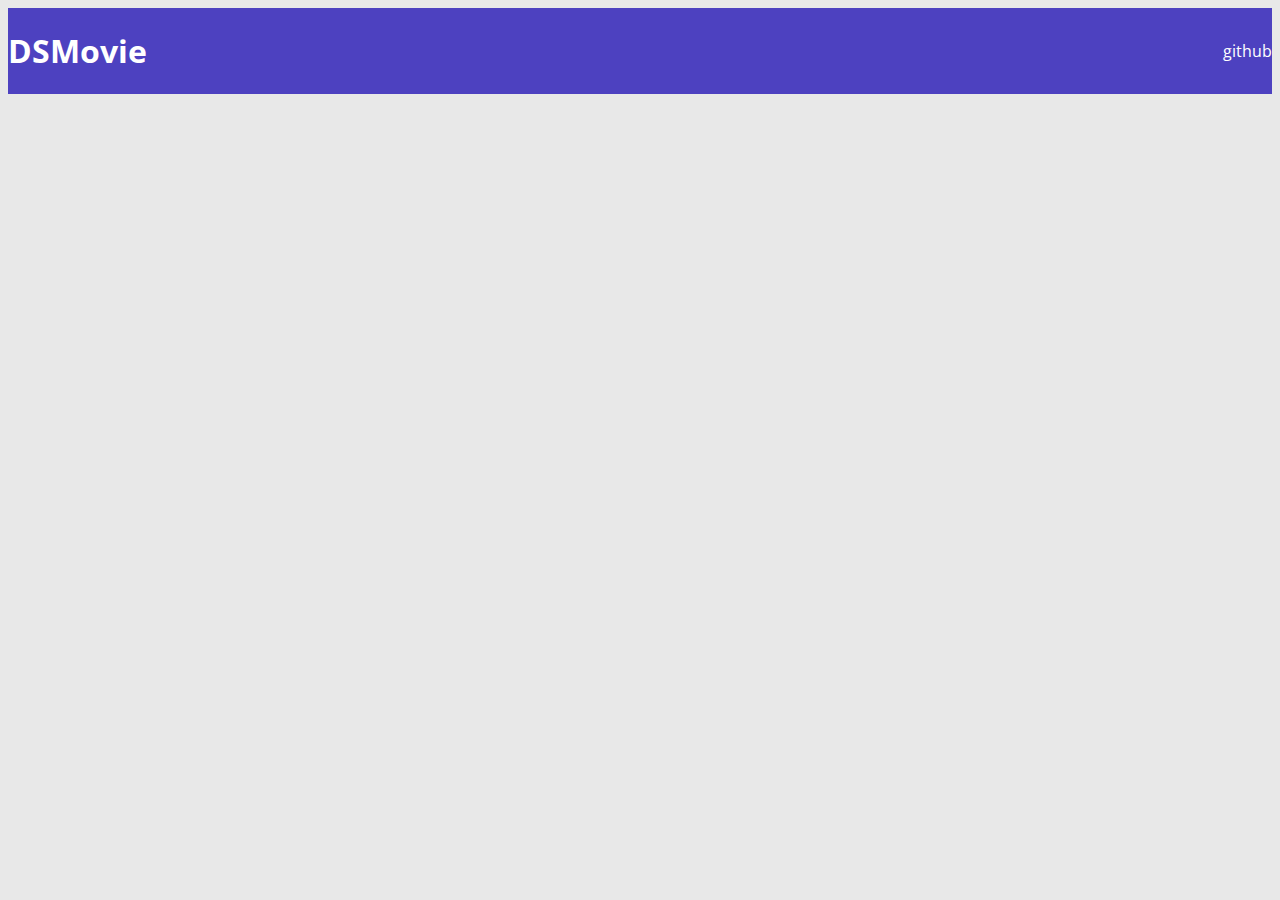
==== Index.html @ 523a809a "barra superior" ====
<!DOCTYPE html>
<html lang="pt-br">
<head>
    <meta charset="UTF-8">
    <meta http-equiv="X-UA-Compatible" content="IE=edge">
    <meta name="viewport" content="width=device-width, initial-scale=1.0">
    <title>Ds Movie</title>
    <link href="https://cdn.jsdelivr.net/npm/bootstrap@5.1.3/dist/css/bootstrap.min.css" rel="stylesheet" integrity="sha384-1BmE4kWBq78iYhFldvKuhfTAU6auU8tT94WrHftjDbrCEXSU1oBoqyl2QvZ6jIW3" crossorigin="anonymous">
    <link rel="stylesheet" href="css/style.css">
</head>
<body>
    <header>
        <nav class="container">
            <h1>DSMovie</h1>
            <a href="https://github.com/danielluka1">github</a>

        </nav>
    </header>
</body>
</html>
---- css/style.css ----
@import url('https://fonts.googleapis.com/css2?family=Open+Sans:wght@300;400;700&display=swap');

*{
    box-sizing: border-box;
    font-family: 'Open Sans', sans-serif;
}

html, body{
    background-color: #e8e8e8;
}

header{
    background-color: #4D41C0;
    color: #fff;

}
nav{
    display: flex;
    align-items: center;
    justify-content: space-between;
}

a , a:hover{
    text-decoration: none;
    color: unset;
}
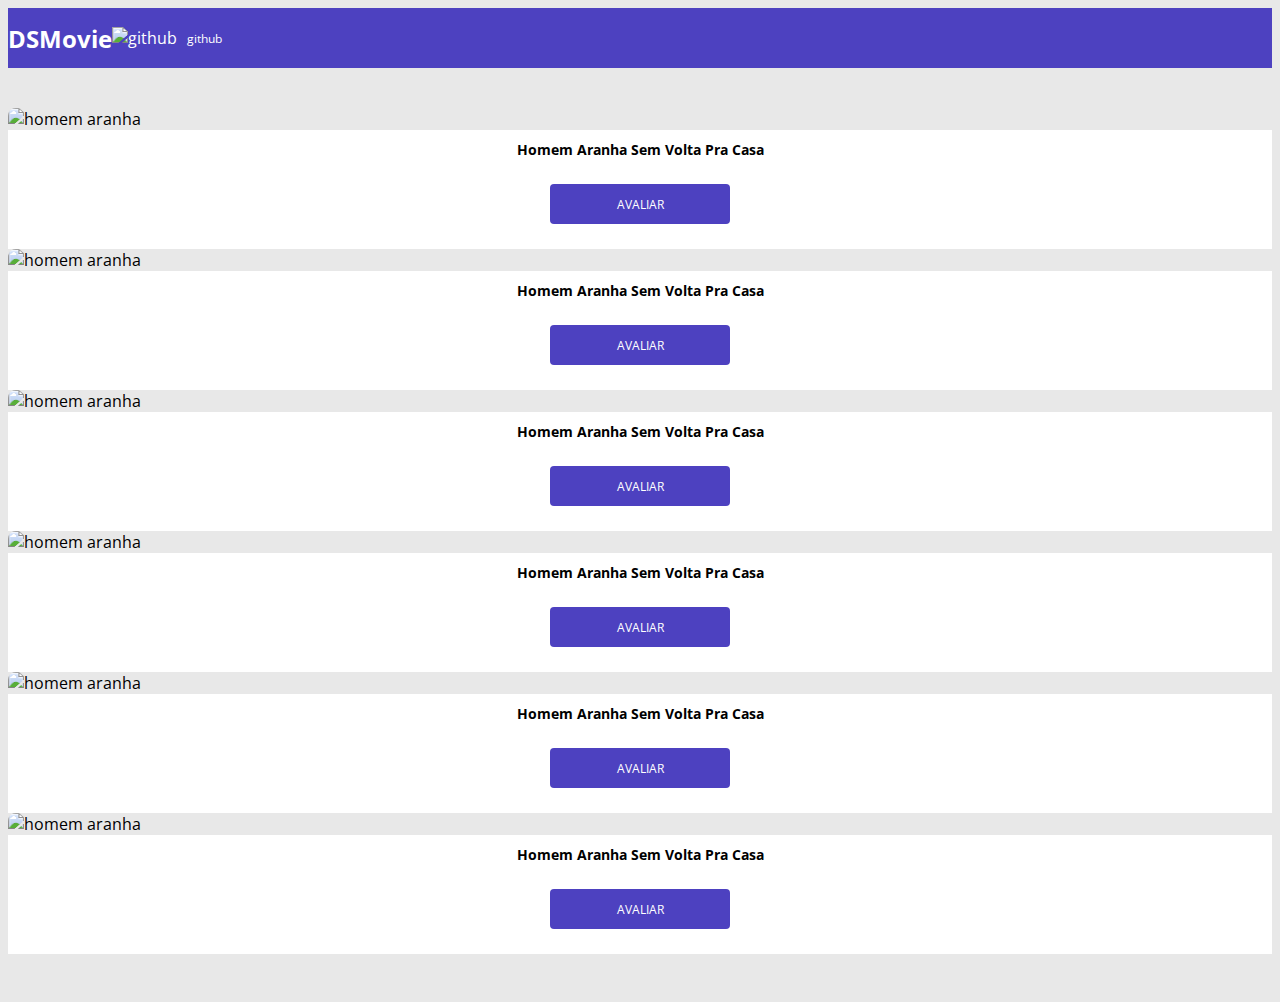
==== commit c87c966e: "listagem de cards" ====
--- a/Index.html
+++ b/Index.html
@@ -12,9 +12,81 @@
     <header>
         <nav class="container">
             <h1>DSMovie</h1>
-            <a href="https://github.com/danielluka1">github</a>
+            <div class="dsmovie-contact-container">
+                <img src="/img/Vector.svg" alt="github">
+                <a href="https://github.com/danielluka1">github</a>
+      
+            </div>
+         </nav>
+    </header>
+    <main>
+        <section id="dsmovie-cardlist" class="container">
+            
+           <div class="row">
+                <div class="col-sm-6 col-xl-3 mb-3">
+                    <div class="dsmovie-card">
+                        <img src="https://www.themoviedb.org/t/p/w533_and_h300_bestv2/iQFcwSGbZXMkeyKrxbPnwnRo5fl.jpg" alt="homem aranha">
+                       
+                        <div class="dsmovie-card-description">
+                            <h3>Homem Aranha Sem Volta Pra Casa</h3>
+                            <a class="dsmovie-btn" href="form.html">AVALIAR</a>
+                        </div>
+                    </div>
+                </div>
+                <div class="col-sm-6 col-xl-3 mb-3">
+                    <div class="dsmovie-card">
+                        <img src="https://www.themoviedb.org/t/p/w533_and_h300_bestv2/iQFcwSGbZXMkeyKrxbPnwnRo5fl.jpg" alt="homem aranha">
+                       
+                        <div class="dsmovie-card-description">
+                            <h3>Homem Aranha Sem Volta Pra Casa</h3>
+                            <a class="dsmovie-btn" href="form.html">AVALIAR</a>
+                        </div>
+                    </div>
+                </div>
+                <div class="col-sm-6 col-xl-3 mb-3">
+                    <div class="dsmovie-card">
+                        <img src="https://www.themoviedb.org/t/p/w533_and_h300_bestv2/iQFcwSGbZXMkeyKrxbPnwnRo5fl.jpg" alt="homem aranha">
+                       
+                        <div class="dsmovie-card-description">
+                            <h3>Homem Aranha Sem Volta Pra Casa</h3>
+                            <a class="dsmovie-btn" href="form.html">AVALIAR</a>
+                        </div>
+                    </div>
+                </div>
+                <div class="col-sm-6 col-xl-3 mb-3">
+                    <div class="dsmovie-card">
+                        <img src="https://www.themoviedb.org/t/p/w533_and_h300_bestv2/iQFcwSGbZXMkeyKrxbPnwnRo5fl.jpg" alt="homem aranha">
+                       
+                        <div class="dsmovie-card-description">
+                            <h3>Homem Aranha Sem Volta Pra Casa</h3>
+                            <a class="dsmovie-btn" href="form.html">AVALIAR</a>
+                        </div>
+                    </div>
+                </div>
+                <div class="col-sm-6 col-xl-3 mb-3">
+                    <div class="dsmovie-card">
+                        <img src="https://www.themoviedb.org/t/p/w533_and_h300_bestv2/iQFcwSGbZXMkeyKrxbPnwnRo5fl.jpg" alt="homem aranha">
+                       
+                        <div class="dsmovie-card-description">
+                            <h3>Homem Aranha Sem Volta Pra Casa</h3>
+                            <a class="dsmovie-btn" href="form.html">AVALIAR</a>
+                        </div>
+                    </div>
+                </div>
+                <div class="col-sm-6 col-xl-3 mb-3">
+                    <div class="dsmovie-card">
+                        <img src="https://www.themoviedb.org/t/p/w533_and_h300_bestv2/iQFcwSGbZXMkeyKrxbPnwnRo5fl.jpg" alt="homem aranha">
+                       
+                        <div class="dsmovie-card-description">
+                            <h3>Homem Aranha Sem Volta Pra Casa</h3>
+                            <a class="dsmovie-btn" href="form.html">AVALIAR</a>
+                        </div>
+                    </div>
+                </div>
+           </div> 
 
-        </nav>
-    </header>
+
+        </section>
+    </main>
 </body>
 </html>--- a/css/style.css
+++ b/css/style.css
@@ -1,26 +1,96 @@
 @import url('https://fonts.googleapis.com/css2?family=Open+Sans:wght@300;400;700&display=swap');
 
+:root{
+    --bg-gray: #e8e8e8;
+    --color-primary: #4D41C0;
+    --white:#fff ;
+}
 *{
     box-sizing: border-box;
     font-family: 'Open Sans', sans-serif;
+    
 }
 
 html, body{
-    background-color: #e8e8e8;
+    background-color: var(--bg-gray) ;
 }
 
+h1,h2,h3,h4,h5{
+    margin: 0%;
+}
 header{
-    background-color: #4D41C0;
-    color: #fff;
-
+    background-color: var(--color-primary);
+    color: var(--white);
+    height: 60px;
+    display: flex;
+    align-items: center;
 }
 nav{
     display: flex;
     align-items: center;
     justify-content: space-between;
 }
+nav h1{
+    font-size: 24px;
+    font-weight: 700;
+}
+nav a{
+    font-size: 12px;
+    font-weight: 400;
+}
 
 a , a:hover{
     text-decoration: none;
     color: unset;
-}+}
+
+.dsmovie-contact-container{
+    display: flex;
+    align-items: center;  
+}
+
+.dsmovie-contact-container img{
+   margin-right: 10px;
+}
+
+#dsmovie-cardlist{
+    padding: 40px 0;
+}
+.dsmovie-card{
+    
+    width: 100%;
+    
+}
+.dsmovie-card img{
+    width: 100%;
+    border-radius: 8px 8px 0 0;
+
+}
+
+.dsmovie-card-description {
+    background-color: var(--white);
+    padding: 10px 0 25px 0;
+    display: flex;
+    text-align: center;
+    flex-direction: column;
+    align-items: center;
+   justify-content: space-between;
+}
+.dsmovie-card-description h3{
+    margin-bottom: 25px;
+    font-size: 14px;
+    font-weight: 700;
+}
+
+.dsmovie-btn, .dsmovie-btn:hover{
+    color: var(--white);
+    background-color: var(--color-primary);
+    align-items: center; 
+    display: flex;
+    justify-content: center;
+    font-size: 700;
+    font-size: 12px;
+    width: 180px;
+    height: 40px;
+    border-radius: 4px;
+}
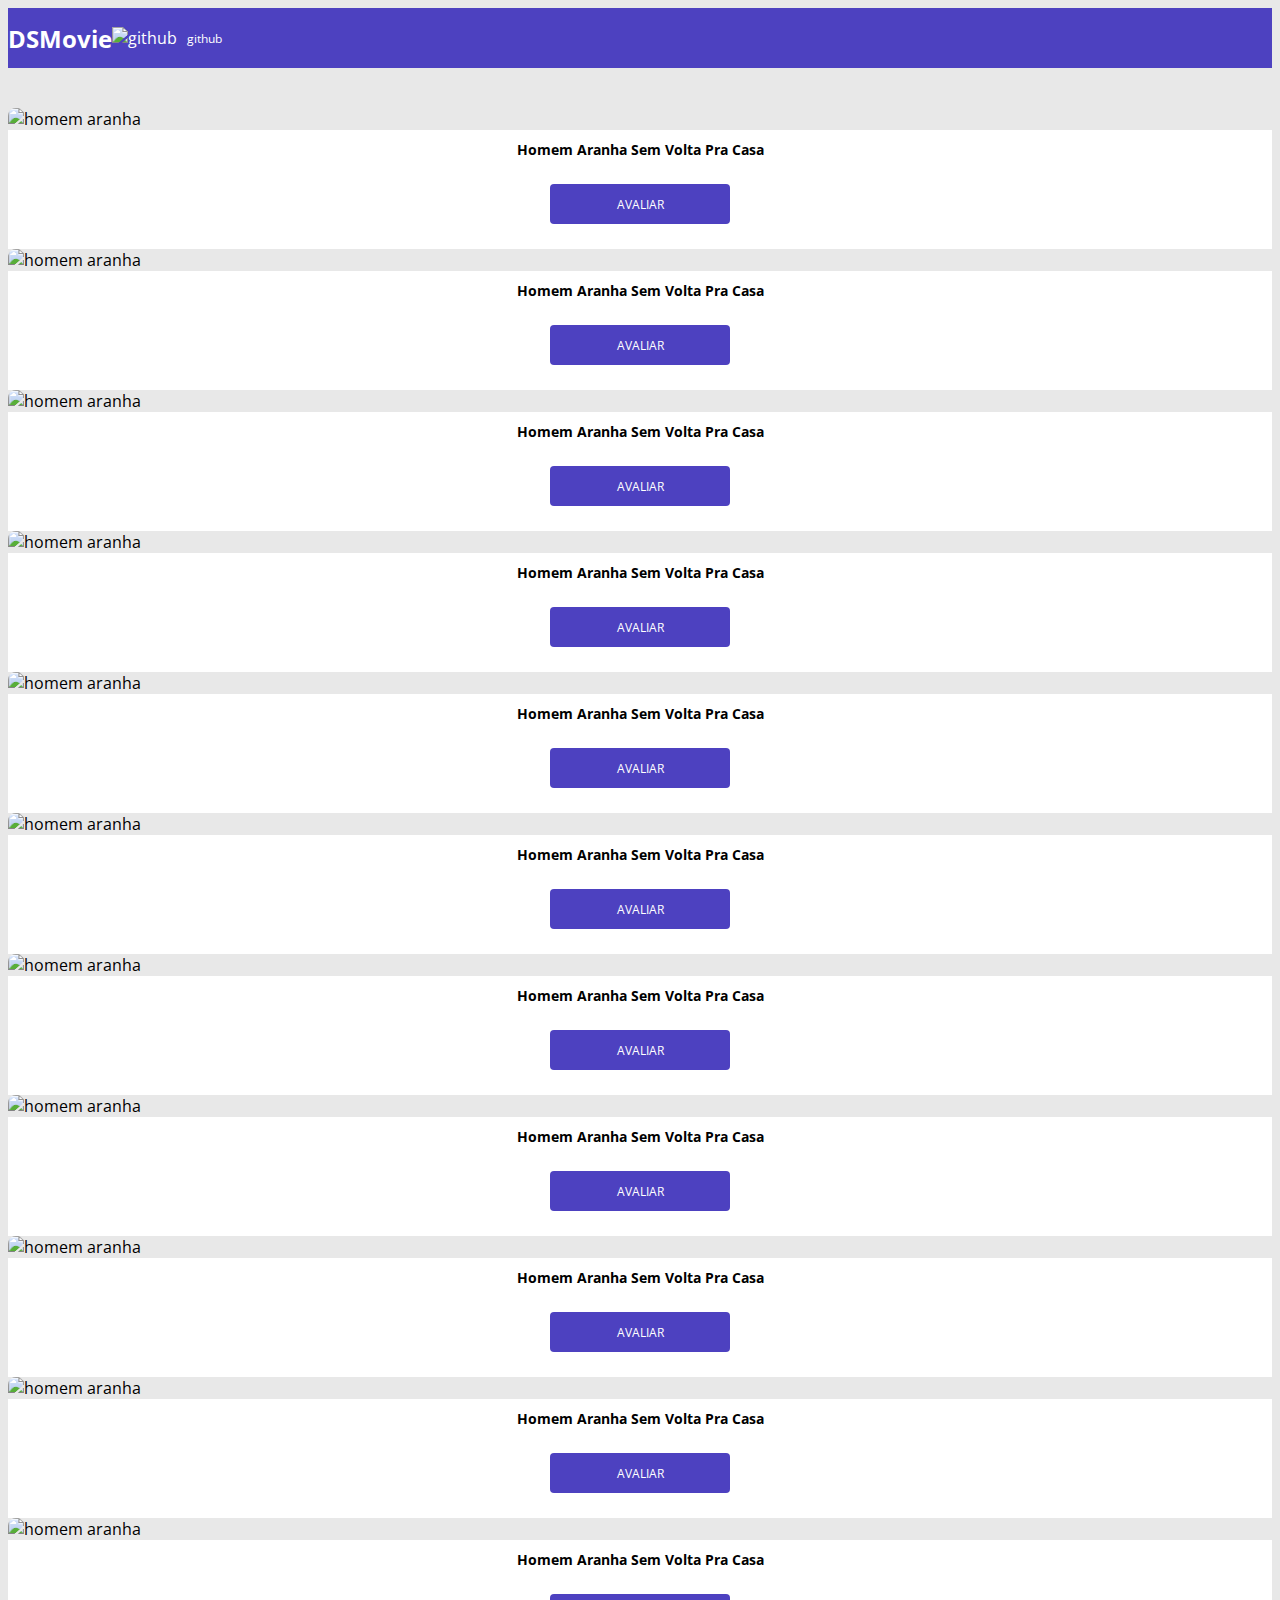
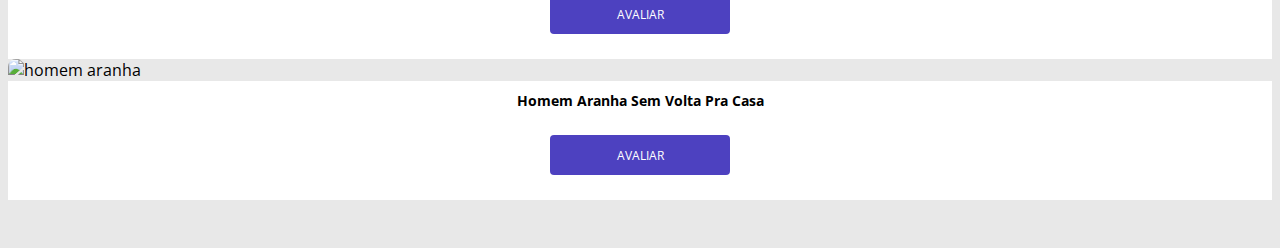
==== commit 3c2c9235: "primeira parte formulario" ====
--- a/Index.html
+++ b/Index.html
@@ -1,13 +1,16 @@
 <!DOCTYPE html>
 <html lang="pt-br">
+
 <head>
     <meta charset="UTF-8">
     <meta http-equiv="X-UA-Compatible" content="IE=edge">
     <meta name="viewport" content="width=device-width, initial-scale=1.0">
     <title>Ds Movie</title>
-    <link href="https://cdn.jsdelivr.net/npm/bootstrap@5.1.3/dist/css/bootstrap.min.css" rel="stylesheet" integrity="sha384-1BmE4kWBq78iYhFldvKuhfTAU6auU8tT94WrHftjDbrCEXSU1oBoqyl2QvZ6jIW3" crossorigin="anonymous">
+    <link href="https://cdn.jsdelivr.net/npm/bootstrap@5.1.3/dist/css/bootstrap.min.css" rel="stylesheet"
+        integrity="sha384-1BmE4kWBq78iYhFldvKuhfTAU6auU8tT94WrHftjDbrCEXSU1oBoqyl2QvZ6jIW3" crossorigin="anonymous">
     <link rel="stylesheet" href="css/style.css">
 </head>
+
 <body>
     <header>
         <nav class="container">
@@ -15,18 +18,19 @@
             <div class="dsmovie-contact-container">
                 <img src="/img/Vector.svg" alt="github">
                 <a href="https://github.com/danielluka1">github</a>
-      
+
             </div>
-         </nav>
+        </nav>
     </header>
     <main>
         <section id="dsmovie-cardlist" class="container">
-            
-           <div class="row">
+
+            <div class="row">
                 <div class="col-sm-6 col-xl-3 mb-3">
                     <div class="dsmovie-card">
-                        <img src="https://www.themoviedb.org/t/p/w533_and_h300_bestv2/iQFcwSGbZXMkeyKrxbPnwnRo5fl.jpg" alt="homem aranha">
-                       
+                        <img src="https://www.themoviedb.org/t/p/w533_and_h300_bestv2/iQFcwSGbZXMkeyKrxbPnwnRo5fl.jpg"
+                            alt="homem aranha">
+
                         <div class="dsmovie-card-description">
                             <h3>Homem Aranha Sem Volta Pra Casa</h3>
                             <a class="dsmovie-btn" href="form.html">AVALIAR</a>
@@ -35,8 +39,9 @@
                 </div>
                 <div class="col-sm-6 col-xl-3 mb-3">
                     <div class="dsmovie-card">
-                        <img src="https://www.themoviedb.org/t/p/w533_and_h300_bestv2/iQFcwSGbZXMkeyKrxbPnwnRo5fl.jpg" alt="homem aranha">
-                       
+                        <img src="https://www.themoviedb.org/t/p/w533_and_h300_bestv2/iQFcwSGbZXMkeyKrxbPnwnRo5fl.jpg"
+                            alt="homem aranha">
+
                         <div class="dsmovie-card-description">
                             <h3>Homem Aranha Sem Volta Pra Casa</h3>
                             <a class="dsmovie-btn" href="form.html">AVALIAR</a>
@@ -45,8 +50,9 @@
                 </div>
                 <div class="col-sm-6 col-xl-3 mb-3">
                     <div class="dsmovie-card">
-                        <img src="https://www.themoviedb.org/t/p/w533_and_h300_bestv2/iQFcwSGbZXMkeyKrxbPnwnRo5fl.jpg" alt="homem aranha">
-                       
+                        <img src="https://www.themoviedb.org/t/p/w533_and_h300_bestv2/iQFcwSGbZXMkeyKrxbPnwnRo5fl.jpg"
+                            alt="homem aranha">
+
                         <div class="dsmovie-card-description">
                             <h3>Homem Aranha Sem Volta Pra Casa</h3>
                             <a class="dsmovie-btn" href="form.html">AVALIAR</a>
@@ -55,8 +61,9 @@
                 </div>
                 <div class="col-sm-6 col-xl-3 mb-3">
                     <div class="dsmovie-card">
-                        <img src="https://www.themoviedb.org/t/p/w533_and_h300_bestv2/iQFcwSGbZXMkeyKrxbPnwnRo5fl.jpg" alt="homem aranha">
-                       
+                        <img src="https://www.themoviedb.org/t/p/w533_and_h300_bestv2/iQFcwSGbZXMkeyKrxbPnwnRo5fl.jpg"
+                            alt="homem aranha">
+
                         <div class="dsmovie-card-description">
                             <h3>Homem Aranha Sem Volta Pra Casa</h3>
                             <a class="dsmovie-btn" href="form.html">AVALIAR</a>
@@ -65,8 +72,9 @@
                 </div>
                 <div class="col-sm-6 col-xl-3 mb-3">
                     <div class="dsmovie-card">
-                        <img src="https://www.themoviedb.org/t/p/w533_and_h300_bestv2/iQFcwSGbZXMkeyKrxbPnwnRo5fl.jpg" alt="homem aranha">
-                       
+                        <img src="https://www.themoviedb.org/t/p/w533_and_h300_bestv2/iQFcwSGbZXMkeyKrxbPnwnRo5fl.jpg"
+                            alt="homem aranha">
+
                         <div class="dsmovie-card-description">
                             <h3>Homem Aranha Sem Volta Pra Casa</h3>
                             <a class="dsmovie-btn" href="form.html">AVALIAR</a>
@@ -75,18 +83,86 @@
                 </div>
                 <div class="col-sm-6 col-xl-3 mb-3">
                     <div class="dsmovie-card">
-                        <img src="https://www.themoviedb.org/t/p/w533_and_h300_bestv2/iQFcwSGbZXMkeyKrxbPnwnRo5fl.jpg" alt="homem aranha">
-                       
+                        <img src="https://www.themoviedb.org/t/p/w533_and_h300_bestv2/iQFcwSGbZXMkeyKrxbPnwnRo5fl.jpg"
+                            alt="homem aranha">
+
                         <div class="dsmovie-card-description">
                             <h3>Homem Aranha Sem Volta Pra Casa</h3>
                             <a class="dsmovie-btn" href="form.html">AVALIAR</a>
                         </div>
                     </div>
                 </div>
-           </div> 
+                <div class="col-sm-6 col-xl-3 mb-3">
+                    <div class="dsmovie-card">
+                        <img src="https://www.themoviedb.org/t/p/w533_and_h300_bestv2/iQFcwSGbZXMkeyKrxbPnwnRo5fl.jpg"
+                            alt="homem aranha">
+
+                        <div class="dsmovie-card-description">
+                            <h3>Homem Aranha Sem Volta Pra Casa</h3>
+                            <a class="dsmovie-btn" href="form.html">AVALIAR</a>
+                        </div>
+                    </div>
+                </div>
+                <div class="col-sm-6 col-xl-3 mb-3">
+                    <div class="dsmovie-card">
+                        <img src="https://www.themoviedb.org/t/p/w533_and_h300_bestv2/iQFcwSGbZXMkeyKrxbPnwnRo5fl.jpg"
+                            alt="homem aranha">
+
+                        <div class="dsmovie-card-description">
+                            <h3>Homem Aranha Sem Volta Pra Casa</h3>
+                            <a class="dsmovie-btn" href="form.html">AVALIAR</a>
+                        </div>
+                    </div>
+                </div>
+                <div class="col-sm-6 col-xl-3 mb-3">
+                    <div class="dsmovie-card">
+                        <img src="https://www.themoviedb.org/t/p/w533_and_h300_bestv2/iQFcwSGbZXMkeyKrxbPnwnRo5fl.jpg"
+                            alt="homem aranha">
+
+                        <div class="dsmovie-card-description">
+                            <h3>Homem Aranha Sem Volta Pra Casa</h3>
+                            <a class="dsmovie-btn" href="form.html">AVALIAR</a>
+                        </div>
+                    </div>
+                </div>
+                <div class="col-sm-6 col-xl-3 mb-3">
+                    <div class="dsmovie-card">
+                        <img src="https://www.themoviedb.org/t/p/w533_and_h300_bestv2/iQFcwSGbZXMkeyKrxbPnwnRo5fl.jpg"
+                            alt="homem aranha">
+
+                        <div class="dsmovie-card-description">
+                            <h3>Homem Aranha Sem Volta Pra Casa</h3>
+                            <a class="dsmovie-btn" href="form.html">AVALIAR</a>
+                        </div>
+                    </div>
+                </div>
+                <div class="col-sm-6 col-xl-3 mb-3">
+                    <div class="dsmovie-card">
+                        <img src="https://www.themoviedb.org/t/p/w533_and_h300_bestv2/iQFcwSGbZXMkeyKrxbPnwnRo5fl.jpg"
+                            alt="homem aranha">
+
+                        <div class="dsmovie-card-description">
+                            <h3>Homem Aranha Sem Volta Pra Casa</h3>
+                            <a class="dsmovie-btn" href="form.html">AVALIAR</a>
+                        </div>
+                    </div>
+                </div>
+                <div class="col-sm-6 col-xl-3 mb-3">
+                    <div class="dsmovie-card">
+                        <img src="https://www.themoviedb.org/t/p/w533_and_h300_bestv2/iQFcwSGbZXMkeyKrxbPnwnRo5fl.jpg"
+                            alt="homem aranha">
+
+                        <div class="dsmovie-card-description">
+                            <h3>Homem Aranha Sem Volta Pra Casa</h3>
+                            <a class="dsmovie-btn" href="form.html">AVALIAR</a>
+                        </div>
+                    </div>
+                </div>
+            </div>
 
 
         </section>
     </main>
 </body>
+
 </html>--- a/css/style.css
+++ b/css/style.css
@@ -94,3 +94,9 @@
     height: 40px;
     border-radius: 4px;
 }
+
+.dsmovie-form-container{
+    padding: 40px 0;
+    max-width: 480px;
+}
+
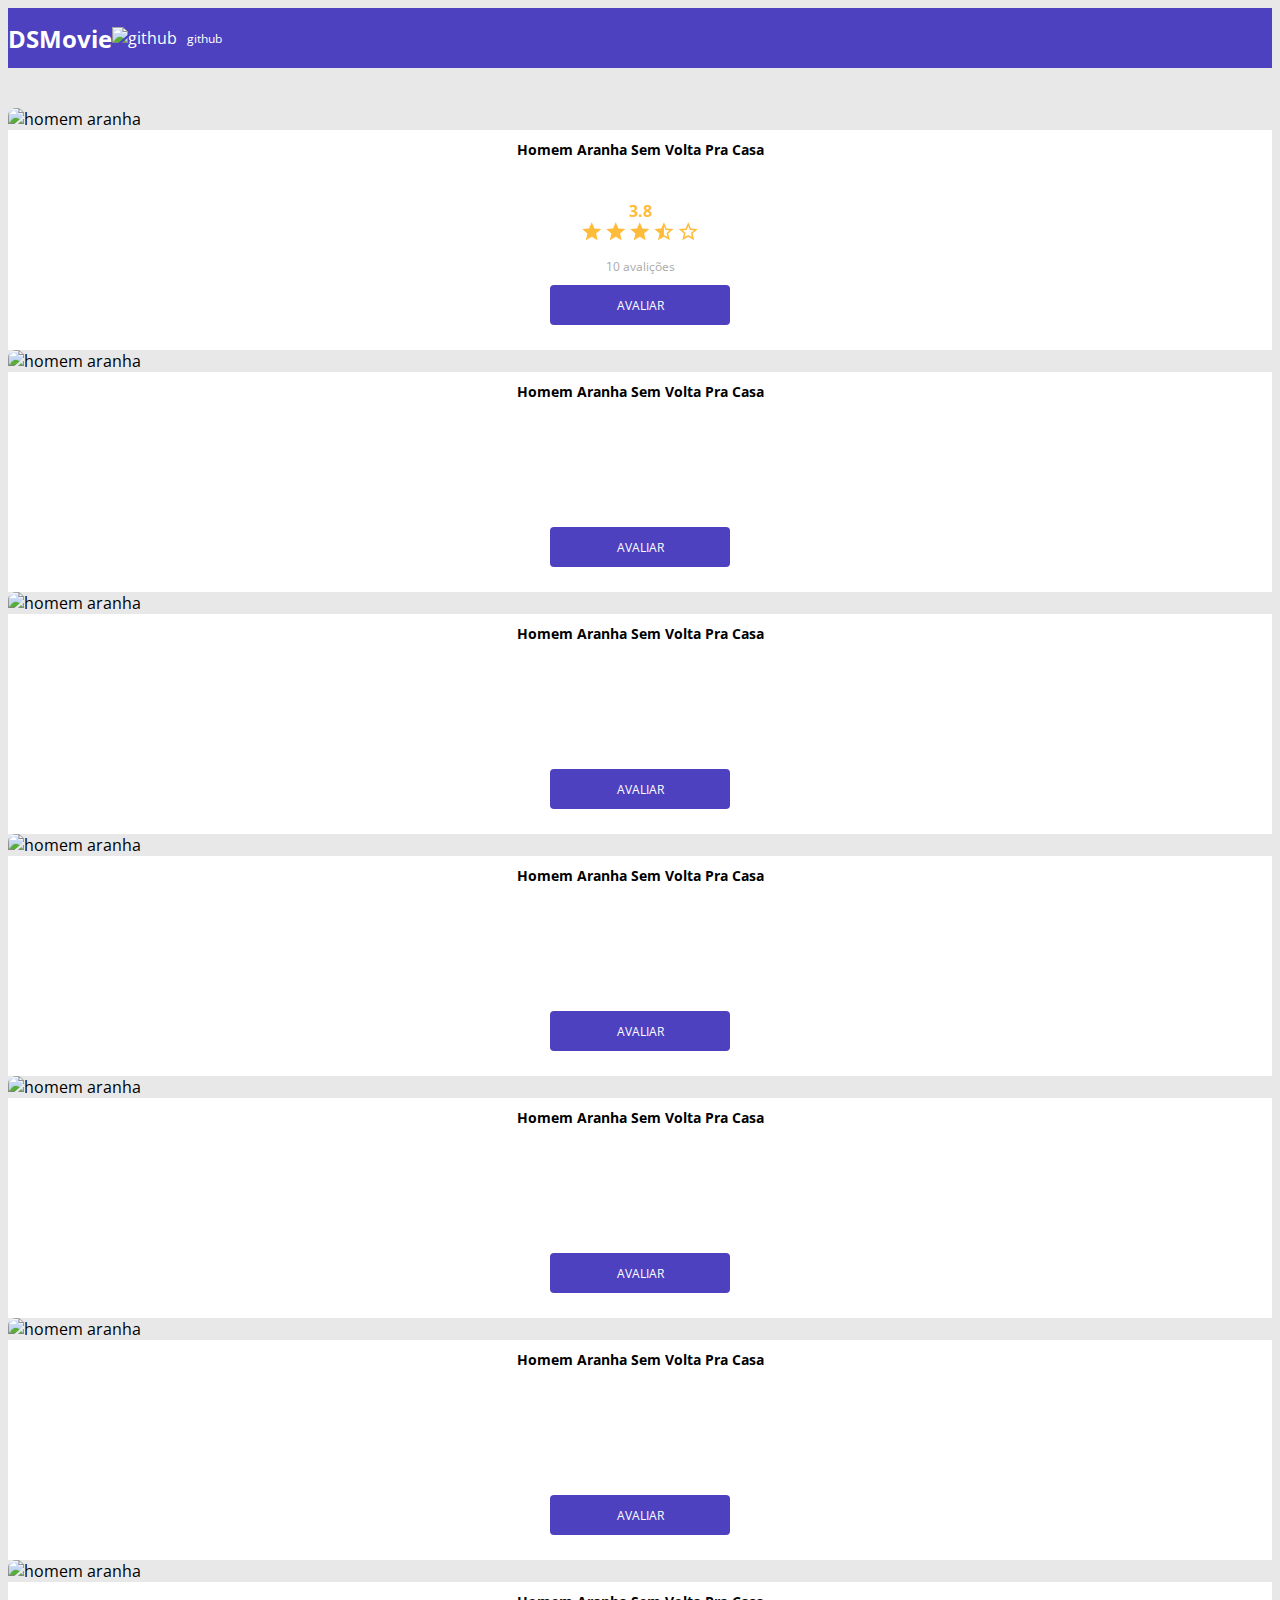
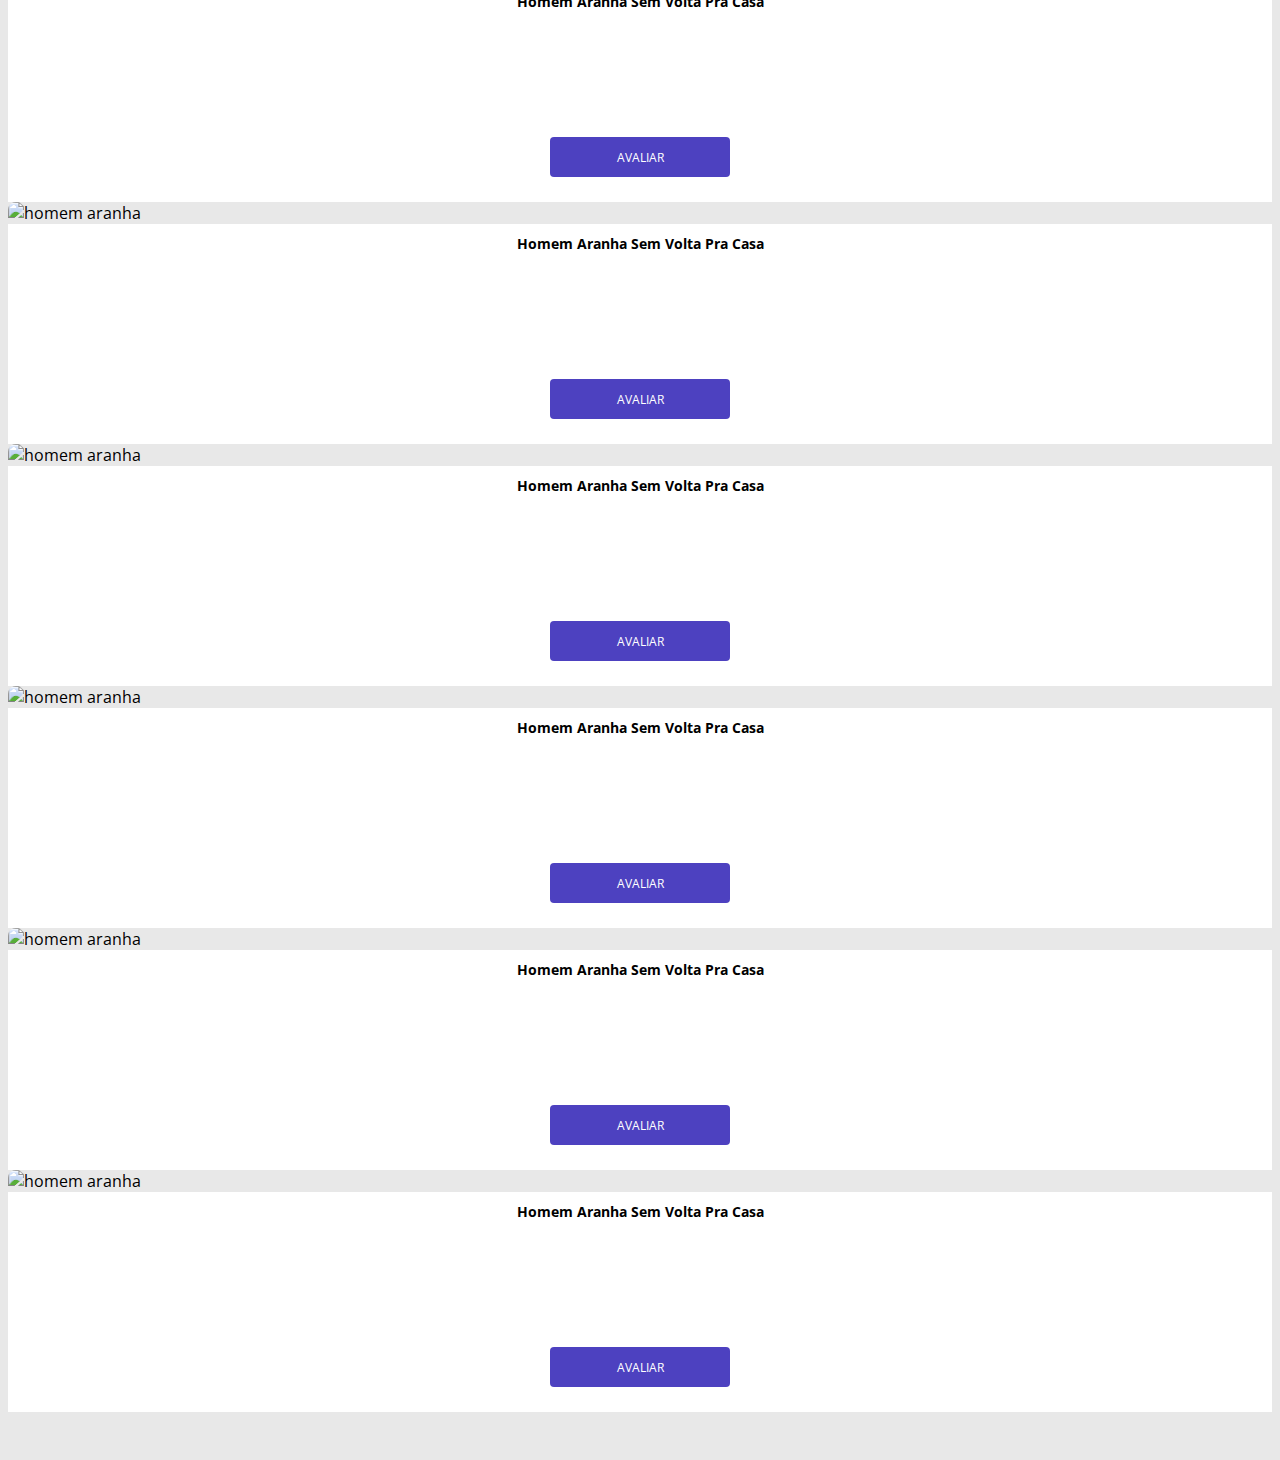
==== commit 95c3189b: "avaliação com estrelas" ====
--- a/Index.html
+++ b/Index.html
@@ -33,7 +33,20 @@
 
                         <div class="dsmovie-card-description">
                             <h3>Homem Aranha Sem Volta Pra Casa</h3>
-                            <a class="dsmovie-btn" href="form.html">AVALIAR</a>
+
+                            <div class="dsmovie-card-description-bottom">
+                                <h4>3.8</h4>
+                                <div>
+                                    <img src="/img/star-full.svg" alt="star-full">
+                                    <img src="/img/star-full.svg" alt="star-full">
+                                    <img src="/img/star-full.svg" alt="star-full">
+                                    <img src="/img/star-half.svg" alt="star-full">
+                                    <img src="/img/star-empty.svg" alt="star-full">
+                                </div>
+                                <p>10 avalições</p>
+                                <a class="dsmovie-btn" href="form.html">AVALIAR</a>
+                            </div>
+
                         </div>
                     </div>
                 </div>
--- a/css/style.css
+++ b/css/style.css
@@ -4,6 +4,8 @@
     --bg-gray: #e8e8e8;
     --color-primary: #4D41C0;
     --white:#fff ;
+    --light-gray: #aaa;
+    --star-yellow: #ffbb3a;
 }
 *{
     box-sizing: border-box;
@@ -75,6 +77,7 @@
     flex-direction: column;
     align-items: center;
    justify-content: space-between;
+   height: 220px;
 }
 .dsmovie-card-description h3{
     margin-bottom: 25px;
@@ -83,6 +86,7 @@
 }
 
 .dsmovie-btn, .dsmovie-btn:hover{
+    
     color: var(--white);
     background-color: var(--color-primary);
     align-items: center; 
@@ -93,10 +97,66 @@
     width: 180px;
     height: 40px;
     border-radius: 4px;
+    border: 0;
+}
+.dsmovie-form-btn-container{
+    height: 100px;
+    justify-content: space-between;
+    display: flex;
+    flex-direction: column;
+    align-items: center;
 }
 
 .dsmovie-form-container{
+    
     padding: 40px 0;
     max-width: 480px;
 }
+.dsmovie-form-group{
+    margin-bottom: 20px;
+}
+.dsmovie-form-group label{
+    font-size: 12px;
+    color: var(--light-gray);
+    
+}
 
+.dsmovie-form-description{
+    background-color: var(--white);
+    padding: 20px;
+    display: flex;
+    flex-direction: column;
+    align-items: center;
+    border-radius: 0 0 8px 8px;
+
+}
+.dsmovie-form-description h3{
+    margin-bottom: 20px;
+    font-size: 13px;
+    font-weight: 700;
+    text-align: center;
+}
+.dsmovie-form{
+    
+    width: 100%;
+}
+
+.dsmovie-card-description-bottom img{
+    width: 20px;
+}
+.dsmovie-card-description-bottom{
+    display: flex;
+    flex-direction: column;
+    align-items: center;
+    
+}
+.dsmovie-card-description-bottom p{
+    margin-bottom: 10px;
+    font-size: 12px;
+    color: var(--light-gray);
+}
+.dsmovie-card-description-bottom h4{
+    font-size: 16px;
+    font-weight: 700;
+    color: var(--star-yellow);
+}
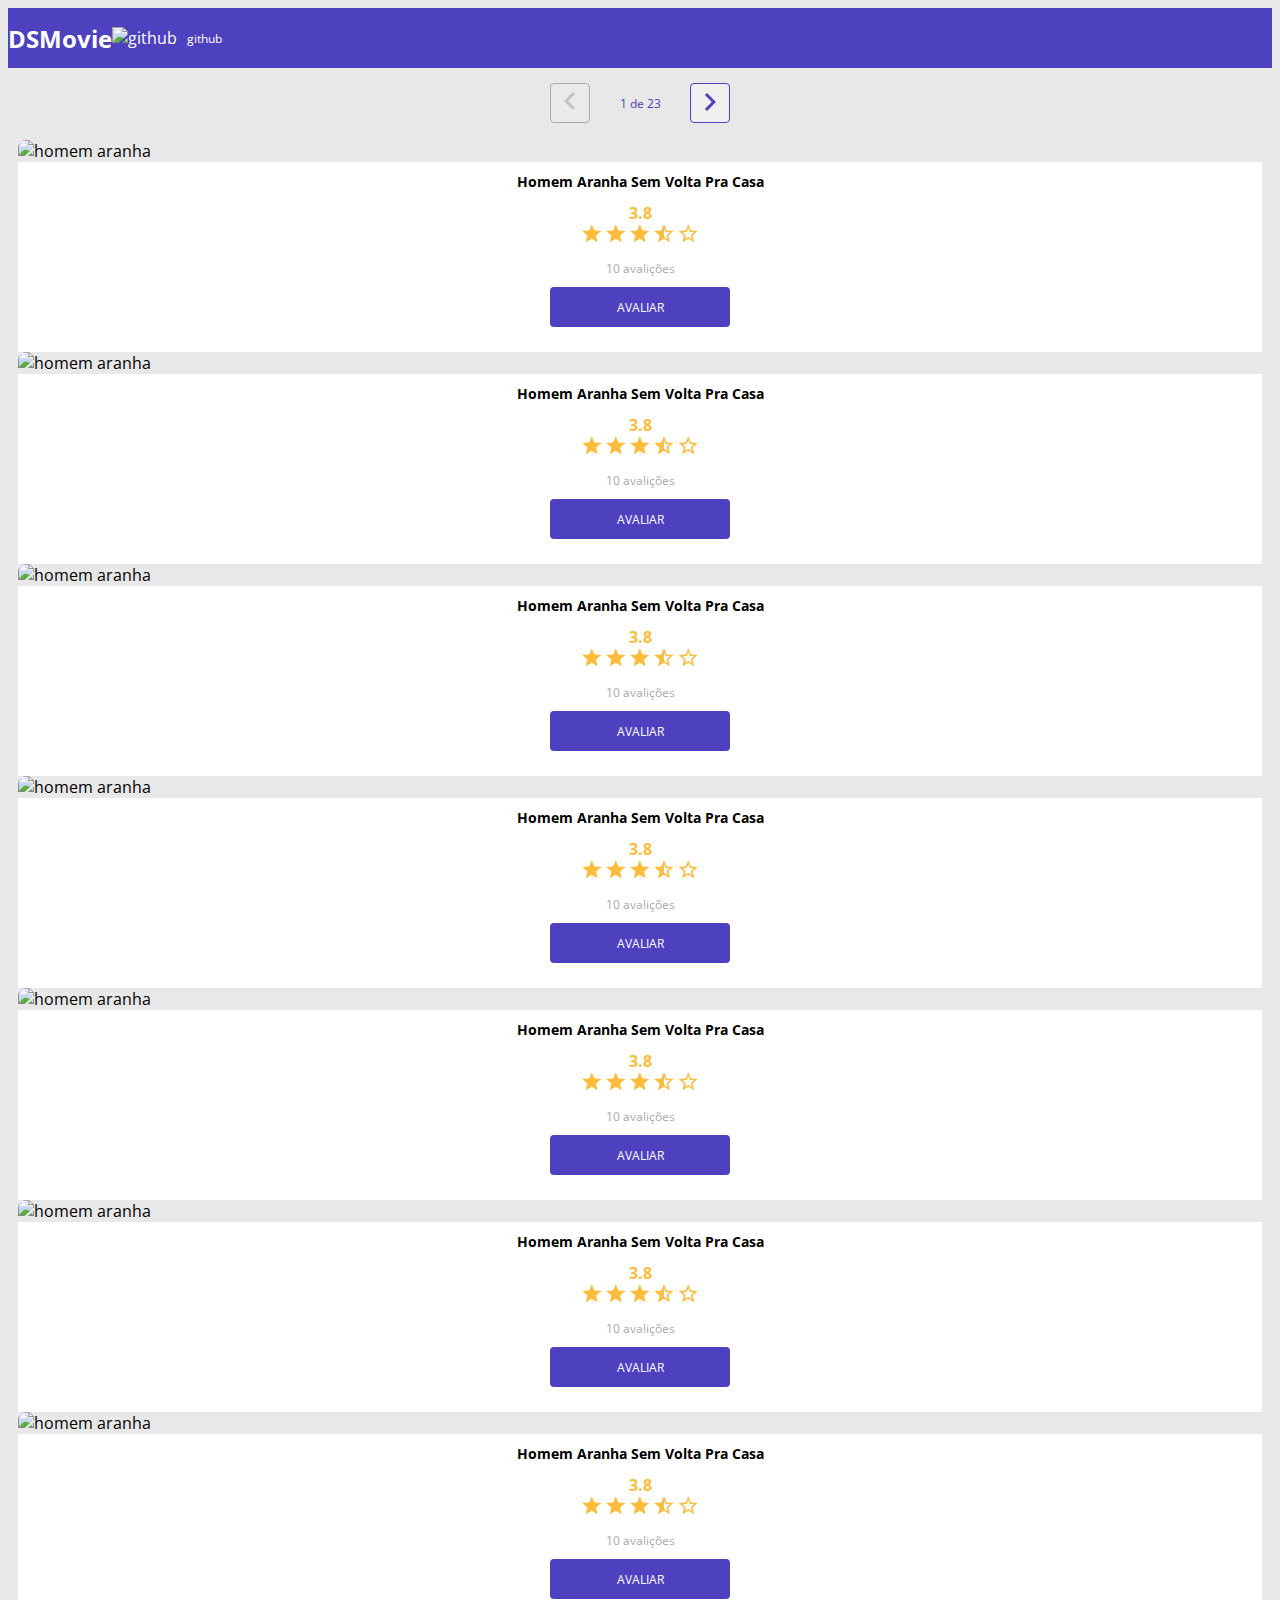
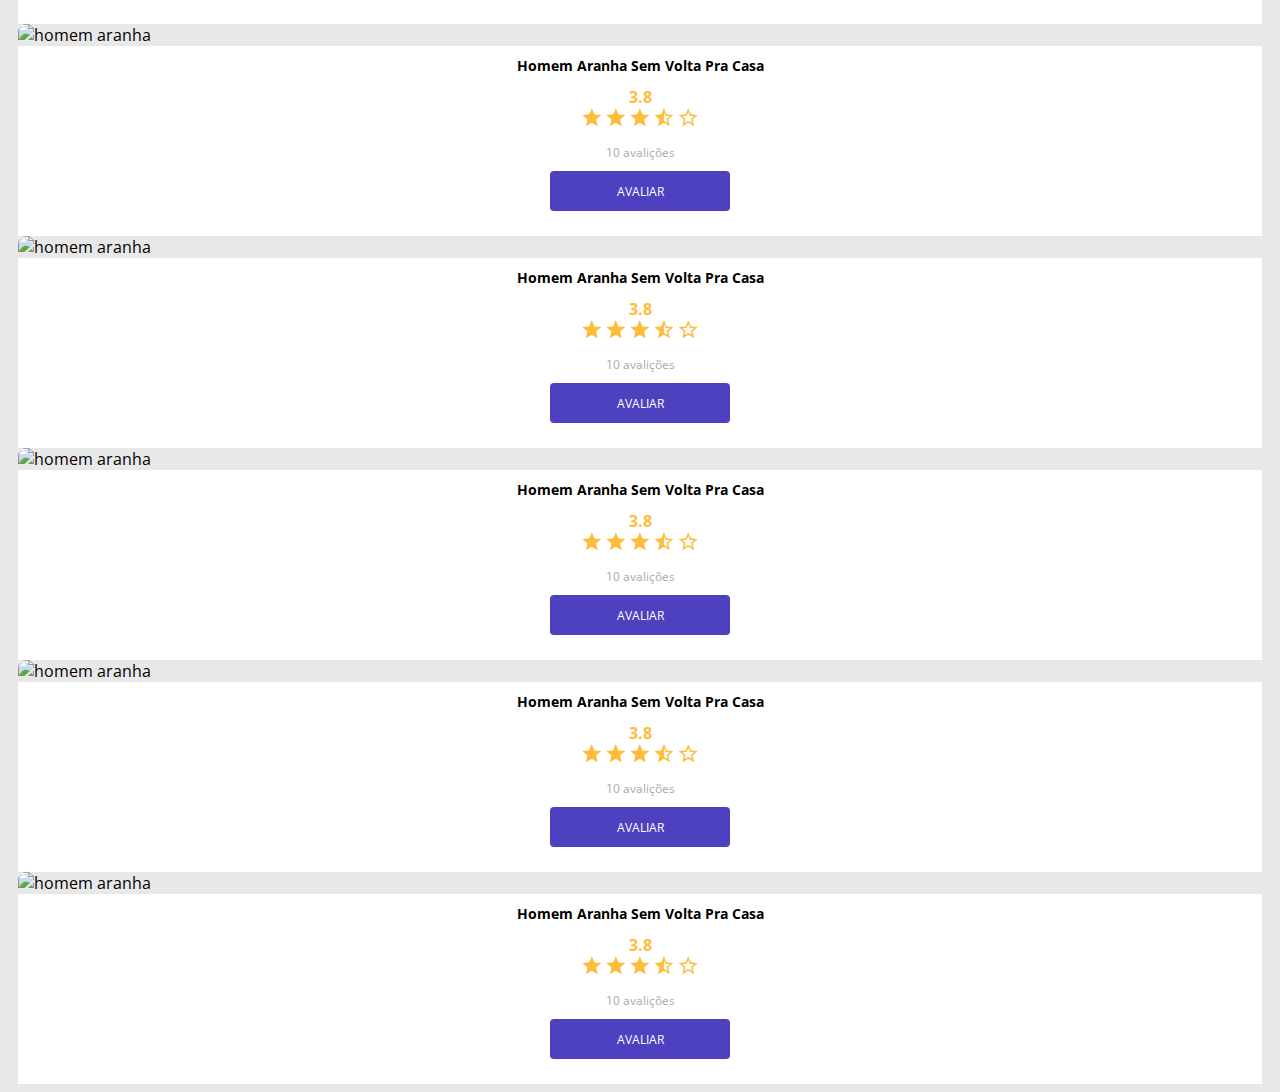
==== commit 6be6ea5a: "componente de paginação" ====
--- a/Index.html
+++ b/Index.html
@@ -24,156 +24,324 @@
     </header>
     <main>
         <section id="dsmovie-cardlist" class="container">
+            <div class="dsmovie-pagination-container">
+                <div class="dsmovie-pagination-box">
+                    <button disabled>
+                        <img src="/img/seta-vazia.svg" alt="voltar">
+                    </button>
+                    <p>1 de 23</p>
+                    <button>
+                        <img class="dsmovie-flip-horizontal "src="/img/seta-vazia.svg" alt="seguir">
+                    </button>
+                </div>
+            </div>
 
             <div class="row">
-                <div class="col-sm-6 col-xl-3 mb-3">
-                    <div class="dsmovie-card">
-                        <img src="https://www.themoviedb.org/t/p/w533_and_h300_bestv2/iQFcwSGbZXMkeyKrxbPnwnRo5fl.jpg"
-                            alt="homem aranha">
-
-                        <div class="dsmovie-card-description">
-                            <h3>Homem Aranha Sem Volta Pra Casa</h3>
-
-                            <div class="dsmovie-card-description-bottom">
-                                <h4>3.8</h4>
-                                <div>
-                                    <img src="/img/star-full.svg" alt="star-full">
-                                    <img src="/img/star-full.svg" alt="star-full">
-                                    <img src="/img/star-full.svg" alt="star-full">
-                                    <img src="/img/star-half.svg" alt="star-full">
-                                    <img src="/img/star-empty.svg" alt="star-full">
-                                </div>
-                                <p>10 avalições</p>
-                                <a class="dsmovie-btn" href="form.html">AVALIAR</a>
-                            </div>
-
-                        </div>
-                    </div>
-                </div>
-                <div class="col-sm-6 col-xl-3 mb-3">
-                    <div class="dsmovie-card">
-                        <img src="https://www.themoviedb.org/t/p/w533_and_h300_bestv2/iQFcwSGbZXMkeyKrxbPnwnRo5fl.jpg"
-                            alt="homem aranha">
-
-                        <div class="dsmovie-card-description">
-                            <h3>Homem Aranha Sem Volta Pra Casa</h3>
-                            <a class="dsmovie-btn" href="form.html">AVALIAR</a>
-                        </div>
-                    </div>
-                </div>
-                <div class="col-sm-6 col-xl-3 mb-3">
-                    <div class="dsmovie-card">
-                        <img src="https://www.themoviedb.org/t/p/w533_and_h300_bestv2/iQFcwSGbZXMkeyKrxbPnwnRo5fl.jpg"
-                            alt="homem aranha">
-
-                        <div class="dsmovie-card-description">
-                            <h3>Homem Aranha Sem Volta Pra Casa</h3>
-                            <a class="dsmovie-btn" href="form.html">AVALIAR</a>
-                        </div>
-                    </div>
-                </div>
-                <div class="col-sm-6 col-xl-3 mb-3">
-                    <div class="dsmovie-card">
-                        <img src="https://www.themoviedb.org/t/p/w533_and_h300_bestv2/iQFcwSGbZXMkeyKrxbPnwnRo5fl.jpg"
-                            alt="homem aranha">
-
-                        <div class="dsmovie-card-description">
-                            <h3>Homem Aranha Sem Volta Pra Casa</h3>
-                            <a class="dsmovie-btn" href="form.html">AVALIAR</a>
-                        </div>
-                    </div>
-                </div>
-                <div class="col-sm-6 col-xl-3 mb-3">
-                    <div class="dsmovie-card">
-                        <img src="https://www.themoviedb.org/t/p/w533_and_h300_bestv2/iQFcwSGbZXMkeyKrxbPnwnRo5fl.jpg"
-                            alt="homem aranha">
-
-                        <div class="dsmovie-card-description">
-                            <h3>Homem Aranha Sem Volta Pra Casa</h3>
-                            <a class="dsmovie-btn" href="form.html">AVALIAR</a>
-                        </div>
-                    </div>
-                </div>
-                <div class="col-sm-6 col-xl-3 mb-3">
-                    <div class="dsmovie-card">
-                        <img src="https://www.themoviedb.org/t/p/w533_and_h300_bestv2/iQFcwSGbZXMkeyKrxbPnwnRo5fl.jpg"
-                            alt="homem aranha">
-
-                        <div class="dsmovie-card-description">
-                            <h3>Homem Aranha Sem Volta Pra Casa</h3>
-                            <a class="dsmovie-btn" href="form.html">AVALIAR</a>
-                        </div>
-                    </div>
-                </div>
-                <div class="col-sm-6 col-xl-3 mb-3">
-                    <div class="dsmovie-card">
-                        <img src="https://www.themoviedb.org/t/p/w533_and_h300_bestv2/iQFcwSGbZXMkeyKrxbPnwnRo5fl.jpg"
-                            alt="homem aranha">
-
-                        <div class="dsmovie-card-description">
-                            <h3>Homem Aranha Sem Volta Pra Casa</h3>
-                            <a class="dsmovie-btn" href="form.html">AVALIAR</a>
-                        </div>
-                    </div>
-                </div>
-                <div class="col-sm-6 col-xl-3 mb-3">
-                    <div class="dsmovie-card">
-                        <img src="https://www.themoviedb.org/t/p/w533_and_h300_bestv2/iQFcwSGbZXMkeyKrxbPnwnRo5fl.jpg"
-                            alt="homem aranha">
-
-                        <div class="dsmovie-card-description">
-                            <h3>Homem Aranha Sem Volta Pra Casa</h3>
-                            <a class="dsmovie-btn" href="form.html">AVALIAR</a>
-                        </div>
-                    </div>
-                </div>
-                <div class="col-sm-6 col-xl-3 mb-3">
-                    <div class="dsmovie-card">
-                        <img src="https://www.themoviedb.org/t/p/w533_and_h300_bestv2/iQFcwSGbZXMkeyKrxbPnwnRo5fl.jpg"
-                            alt="homem aranha">
-
-                        <div class="dsmovie-card-description">
-                            <h3>Homem Aranha Sem Volta Pra Casa</h3>
-                            <a class="dsmovie-btn" href="form.html">AVALIAR</a>
-                        </div>
-                    </div>
-                </div>
-                <div class="col-sm-6 col-xl-3 mb-3">
-                    <div class="dsmovie-card">
-                        <img src="https://www.themoviedb.org/t/p/w533_and_h300_bestv2/iQFcwSGbZXMkeyKrxbPnwnRo5fl.jpg"
-                            alt="homem aranha">
-
-                        <div class="dsmovie-card-description">
-                            <h3>Homem Aranha Sem Volta Pra Casa</h3>
-                            <a class="dsmovie-btn" href="form.html">AVALIAR</a>
-                        </div>
-                    </div>
-                </div>
-                <div class="col-sm-6 col-xl-3 mb-3">
-                    <div class="dsmovie-card">
-                        <img src="https://www.themoviedb.org/t/p/w533_and_h300_bestv2/iQFcwSGbZXMkeyKrxbPnwnRo5fl.jpg"
-                            alt="homem aranha">
-
-                        <div class="dsmovie-card-description">
-                            <h3>Homem Aranha Sem Volta Pra Casa</h3>
-                            <a class="dsmovie-btn" href="form.html">AVALIAR</a>
-                        </div>
-                    </div>
-                </div>
-                <div class="col-sm-6 col-xl-3 mb-3">
-                    <div class="dsmovie-card">
-                        <img src="https://www.themoviedb.org/t/p/w533_and_h300_bestv2/iQFcwSGbZXMkeyKrxbPnwnRo5fl.jpg"
-                            alt="homem aranha">
-
-                        <div class="dsmovie-card-description">
-                            <h3>Homem Aranha Sem Volta Pra Casa</h3>
-                            <a class="dsmovie-btn" href="form.html">AVALIAR</a>
-                        </div>
-                    </div>
-                </div>
+
+                <div class="col-sm-6 col-xl-3 mb-3">
+                    <div class="dsmovie-card">
+                        <img src="https://www.themoviedb.org/t/p/w533_and_h300_bestv2/iQFcwSGbZXMkeyKrxbPnwnRo5fl.jpg"
+                            alt="homem aranha">
+
+                        <div class="dsmovie-card-description">
+                            <h3>Homem Aranha Sem Volta Pra Casa</h3>
+
+                            <div class="dsmovie-card-description-bottom">
+                                <h4>3.8</h4>
+                                <div>
+                                    <img src="/img/star-full.svg" alt="star-full">
+                                    <img src="/img/star-full.svg" alt="star-full">
+                                    <img src="/img/star-full.svg" alt="star-full">
+                                    <img src="/img/star-half.svg" alt="star-full">
+                                    <img src="/img/star-empty.svg" alt="star-full">
+                                </div>
+                                <p>10 avalições</p>
+                                <a class="dsmovie-btn" href="form.html">AVALIAR</a>
+                            </div>
+
+                        </div>
+                    </div>
+                </div>
+
+                <div class="col-sm-6 col-xl-3 mb-3">
+                    <div class="dsmovie-card">
+                        <img src="https://www.themoviedb.org/t/p/w533_and_h300_bestv2/iQFcwSGbZXMkeyKrxbPnwnRo5fl.jpg"
+                            alt="homem aranha">
+
+                        <div class="dsmovie-card-description">
+                            <h3>Homem Aranha Sem Volta Pra Casa</h3>
+
+                            <div class="dsmovie-card-description-bottom">
+                                <h4>3.8</h4>
+                                <div>
+                                    <img src="/img/star-full.svg" alt="star-full">
+                                    <img src="/img/star-full.svg" alt="star-full">
+                                    <img src="/img/star-full.svg" alt="star-full">
+                                    <img src="/img/star-half.svg" alt="star-full">
+                                    <img src="/img/star-empty.svg" alt="star-full">
+                                </div>
+                                <p>10 avalições</p>
+                                <a class="dsmovie-btn" href="form.html">AVALIAR</a>
+                            </div>
+
+                        </div>
+                    </div>
+                </div>
+
+                <div class="col-sm-6 col-xl-3 mb-3">
+                    <div class="dsmovie-card">
+                        <img src="https://www.themoviedb.org/t/p/w533_and_h300_bestv2/iQFcwSGbZXMkeyKrxbPnwnRo5fl.jpg"
+                            alt="homem aranha">
+
+                        <div class="dsmovie-card-description">
+                            <h3>Homem Aranha Sem Volta Pra Casa</h3>
+
+                            <div class="dsmovie-card-description-bottom">
+                                <h4>3.8</h4>
+                                <div>
+                                    <img src="/img/star-full.svg" alt="star-full">
+                                    <img src="/img/star-full.svg" alt="star-full">
+                                    <img src="/img/star-full.svg" alt="star-full">
+                                    <img src="/img/star-half.svg" alt="star-full">
+                                    <img src="/img/star-empty.svg" alt="star-full">
+                                </div>
+                                <p>10 avalições</p>
+                                <a class="dsmovie-btn" href="form.html">AVALIAR</a>
+                            </div>
+
+                        </div>
+                    </div>
+                </div>
+
+                <div class="col-sm-6 col-xl-3 mb-3">
+                    <div class="dsmovie-card">
+                        <img src="https://www.themoviedb.org/t/p/w533_and_h300_bestv2/iQFcwSGbZXMkeyKrxbPnwnRo5fl.jpg"
+                            alt="homem aranha">
+
+                        <div class="dsmovie-card-description">
+                            <h3>Homem Aranha Sem Volta Pra Casa</h3>
+
+                            <div class="dsmovie-card-description-bottom">
+                                <h4>3.8</h4>
+                                <div>
+                                    <img src="/img/star-full.svg" alt="star-full">
+                                    <img src="/img/star-full.svg" alt="star-full">
+                                    <img src="/img/star-full.svg" alt="star-full">
+                                    <img src="/img/star-half.svg" alt="star-full">
+                                    <img src="/img/star-empty.svg" alt="star-full">
+                                </div>
+                                <p>10 avalições</p>
+                                <a class="dsmovie-btn" href="form.html">AVALIAR</a>
+                            </div>
+
+                        </div>
+                    </div>
+                </div>
+
+                <div class="col-sm-6 col-xl-3 mb-3">
+                    <div class="dsmovie-card">
+                        <img src="https://www.themoviedb.org/t/p/w533_and_h300_bestv2/iQFcwSGbZXMkeyKrxbPnwnRo5fl.jpg"
+                            alt="homem aranha">
+
+                        <div class="dsmovie-card-description">
+                            <h3>Homem Aranha Sem Volta Pra Casa</h3>
+
+                            <div class="dsmovie-card-description-bottom">
+                                <h4>3.8</h4>
+                                <div>
+                                    <img src="/img/star-full.svg" alt="star-full">
+                                    <img src="/img/star-full.svg" alt="star-full">
+                                    <img src="/img/star-full.svg" alt="star-full">
+                                    <img src="/img/star-half.svg" alt="star-full">
+                                    <img src="/img/star-empty.svg" alt="star-full">
+                                </div>
+                                <p>10 avalições</p>
+                                <a class="dsmovie-btn" href="form.html">AVALIAR</a>
+                            </div>
+
+                        </div>
+                    </div>
+                </div>
+
+                <div class="col-sm-6 col-xl-3 mb-3">
+                    <div class="dsmovie-card">
+                        <img src="https://www.themoviedb.org/t/p/w533_and_h300_bestv2/iQFcwSGbZXMkeyKrxbPnwnRo5fl.jpg"
+                            alt="homem aranha">
+
+                        <div class="dsmovie-card-description">
+                            <h3>Homem Aranha Sem Volta Pra Casa</h3>
+
+                            <div class="dsmovie-card-description-bottom">
+                                <h4>3.8</h4>
+                                <div>
+                                    <img src="/img/star-full.svg" alt="star-full">
+                                    <img src="/img/star-full.svg" alt="star-full">
+                                    <img src="/img/star-full.svg" alt="star-full">
+                                    <img src="/img/star-half.svg" alt="star-full">
+                                    <img src="/img/star-empty.svg" alt="star-full">
+                                </div>
+                                <p>10 avalições</p>
+                                <a class="dsmovie-btn" href="form.html">AVALIAR</a>
+                            </div>
+
+                        </div>
+                    </div>
+                </div>
+
+                <div class="col-sm-6 col-xl-3 mb-3">
+                    <div class="dsmovie-card">
+                        <img src="https://www.themoviedb.org/t/p/w533_and_h300_bestv2/iQFcwSGbZXMkeyKrxbPnwnRo5fl.jpg"
+                            alt="homem aranha">
+
+                        <div class="dsmovie-card-description">
+                            <h3>Homem Aranha Sem Volta Pra Casa</h3>
+
+                            <div class="dsmovie-card-description-bottom">
+                                <h4>3.8</h4>
+                                <div>
+                                    <img src="/img/star-full.svg" alt="star-full">
+                                    <img src="/img/star-full.svg" alt="star-full">
+                                    <img src="/img/star-full.svg" alt="star-full">
+                                    <img src="/img/star-half.svg" alt="star-full">
+                                    <img src="/img/star-empty.svg" alt="star-full">
+                                </div>
+                                <p>10 avalições</p>
+                                <a class="dsmovie-btn" href="form.html">AVALIAR</a>
+                            </div>
+
+                        </div>
+                    </div>
+                </div>
+
+                <div class="col-sm-6 col-xl-3 mb-3">
+                    <div class="dsmovie-card">
+                        <img src="https://www.themoviedb.org/t/p/w533_and_h300_bestv2/iQFcwSGbZXMkeyKrxbPnwnRo5fl.jpg"
+                            alt="homem aranha">
+
+                        <div class="dsmovie-card-description">
+                            <h3>Homem Aranha Sem Volta Pra Casa</h3>
+
+                            <div class="dsmovie-card-description-bottom">
+                                <h4>3.8</h4>
+                                <div>
+                                    <img src="/img/star-full.svg" alt="star-full">
+                                    <img src="/img/star-full.svg" alt="star-full">
+                                    <img src="/img/star-full.svg" alt="star-full">
+                                    <img src="/img/star-half.svg" alt="star-full">
+                                    <img src="/img/star-empty.svg" alt="star-full">
+                                </div>
+                                <p>10 avalições</p>
+                                <a class="dsmovie-btn" href="form.html">AVALIAR</a>
+                            </div>
+
+                        </div>
+                    </div>
+                </div>
+
+                <div class="col-sm-6 col-xl-3 mb-3">
+                    <div class="dsmovie-card">
+                        <img src="https://www.themoviedb.org/t/p/w533_and_h300_bestv2/iQFcwSGbZXMkeyKrxbPnwnRo5fl.jpg"
+                            alt="homem aranha">
+
+                        <div class="dsmovie-card-description">
+                            <h3>Homem Aranha Sem Volta Pra Casa</h3>
+
+                            <div class="dsmovie-card-description-bottom">
+                                <h4>3.8</h4>
+                                <div>
+                                    <img src="/img/star-full.svg" alt="star-full">
+                                    <img src="/img/star-full.svg" alt="star-full">
+                                    <img src="/img/star-full.svg" alt="star-full">
+                                    <img src="/img/star-half.svg" alt="star-full">
+                                    <img src="/img/star-empty.svg" alt="star-full">
+                                </div>
+                                <p>10 avalições</p>
+                                <a class="dsmovie-btn" href="form.html">AVALIAR</a>
+                            </div>
+
+                        </div>
+                    </div>
+                </div>
+
+                <div class="col-sm-6 col-xl-3 mb-3">
+                    <div class="dsmovie-card">
+                        <img src="https://www.themoviedb.org/t/p/w533_and_h300_bestv2/iQFcwSGbZXMkeyKrxbPnwnRo5fl.jpg"
+                            alt="homem aranha">
+
+                        <div class="dsmovie-card-description">
+                            <h3>Homem Aranha Sem Volta Pra Casa</h3>
+
+                            <div class="dsmovie-card-description-bottom">
+                                <h4>3.8</h4>
+                                <div>
+                                    <img src="/img/star-full.svg" alt="star-full">
+                                    <img src="/img/star-full.svg" alt="star-full">
+                                    <img src="/img/star-full.svg" alt="star-full">
+                                    <img src="/img/star-half.svg" alt="star-full">
+                                    <img src="/img/star-empty.svg" alt="star-full">
+                                </div>
+                                <p>10 avalições</p>
+                                <a class="dsmovie-btn" href="form.html">AVALIAR</a>
+                            </div>
+
+                        </div>
+                    </div>
+                </div>
+
+                <div class="col-sm-6 col-xl-3 mb-3">
+                    <div class="dsmovie-card">
+                        <img src="https://www.themoviedb.org/t/p/w533_and_h300_bestv2/iQFcwSGbZXMkeyKrxbPnwnRo5fl.jpg"
+                            alt="homem aranha">
+
+                        <div class="dsmovie-card-description">
+                            <h3>Homem Aranha Sem Volta Pra Casa</h3>
+
+                            <div class="dsmovie-card-description-bottom">
+                                <h4>3.8</h4>
+                                <div>
+                                    <img src="/img/star-full.svg" alt="star-full">
+                                    <img src="/img/star-full.svg" alt="star-full">
+                                    <img src="/img/star-full.svg" alt="star-full">
+                                    <img src="/img/star-half.svg" alt="star-full">
+                                    <img src="/img/star-empty.svg" alt="star-full">
+                                </div>
+                                <p>10 avalições</p>
+                                <a class="dsmovie-btn" href="form.html">AVALIAR</a>
+                            </div>
+
+                        </div>
+                    </div>
+                </div>
+
+                <div class="col-sm-6 col-xl-3 mb-3">
+                    <div class="dsmovie-card">
+                        <img src="https://www.themoviedb.org/t/p/w533_and_h300_bestv2/iQFcwSGbZXMkeyKrxbPnwnRo5fl.jpg"
+                            alt="homem aranha">
+
+                        <div class="dsmovie-card-description">
+                            <h3>Homem Aranha Sem Volta Pra Casa</h3>
+
+                            <div class="dsmovie-card-description-bottom">
+                                <h4>3.8</h4>
+                                <div>
+                                    <img src="/img/star-full.svg" alt="star-full">
+                                    <img src="/img/star-full.svg" alt="star-full">
+                                    <img src="/img/star-full.svg" alt="star-full">
+                                    <img src="/img/star-half.svg" alt="star-full">
+                                    <img src="/img/star-empty.svg" alt="star-full">
+                                </div>
+                                <p>10 avalições</p>
+                                <a class="dsmovie-btn" href="form.html">AVALIAR</a>
+                            </div>
+
+                        </div>
+                    </div>
+                </div>
+
+
+
+
             </div>
-
-
         </section>
     </main>
 </body>
--- a/css/style.css
+++ b/css/style.css
@@ -56,7 +56,7 @@
 }
 
 #dsmovie-cardlist{
-    padding: 40px 0;
+    padding: 0 10px;
 }
 .dsmovie-card{
     
@@ -77,10 +77,10 @@
     flex-direction: column;
     align-items: center;
    justify-content: space-between;
-   height: 220px;
+   height: 190px;
 }
 .dsmovie-card-description h3{
-    margin-bottom: 25px;
+    margin-bottom: 10px;
     font-size: 14px;
     font-weight: 700;
 }
@@ -160,3 +160,49 @@
     font-weight: 700;
     color: var(--star-yellow);
 }
+
+.dsmovie-pagination-container{
+    padding: 15px 0;
+    display: flex;
+    
+    justify-content:center;
+}
+.dsmovie-pagination-box{
+    width: 180px;
+    display: flex;
+    flex-direction: row;
+    
+    justify-content: space-between;
+    
+}
+.dsmovie-pagination-box p{
+    font-size: 12px;
+    font-weight: 400;
+    margin-top: 12px;
+    margin-bottom: 13PX;
+    color: var(--color-primary);
+}
+.dsmovie-pagination-box img{
+    filter:brightness(0)  saturate(100%) invert(23%) sepia(40%) saturate(4625%) hue-rotate(238deg) brightness(85%) contrast(83%) ;
+    
+}
+.dsmovie-pagination-box button{
+    width: 40px;
+    height: 40px;
+    border: 1px solid var(--color-primary);
+    border-radius: 4px;
+    color: var(--white);
+}
+
+.dsmovie-pagination-box button:disabled{
+    border: 1px solid var(--light-gray);
+}
+.dsmovie-pagination-box button:disabled img{
+    filter: unset;
+}
+
+
+
+.dsmovie-flip-horizontal{
+    transform: rotate(180deg);
+}